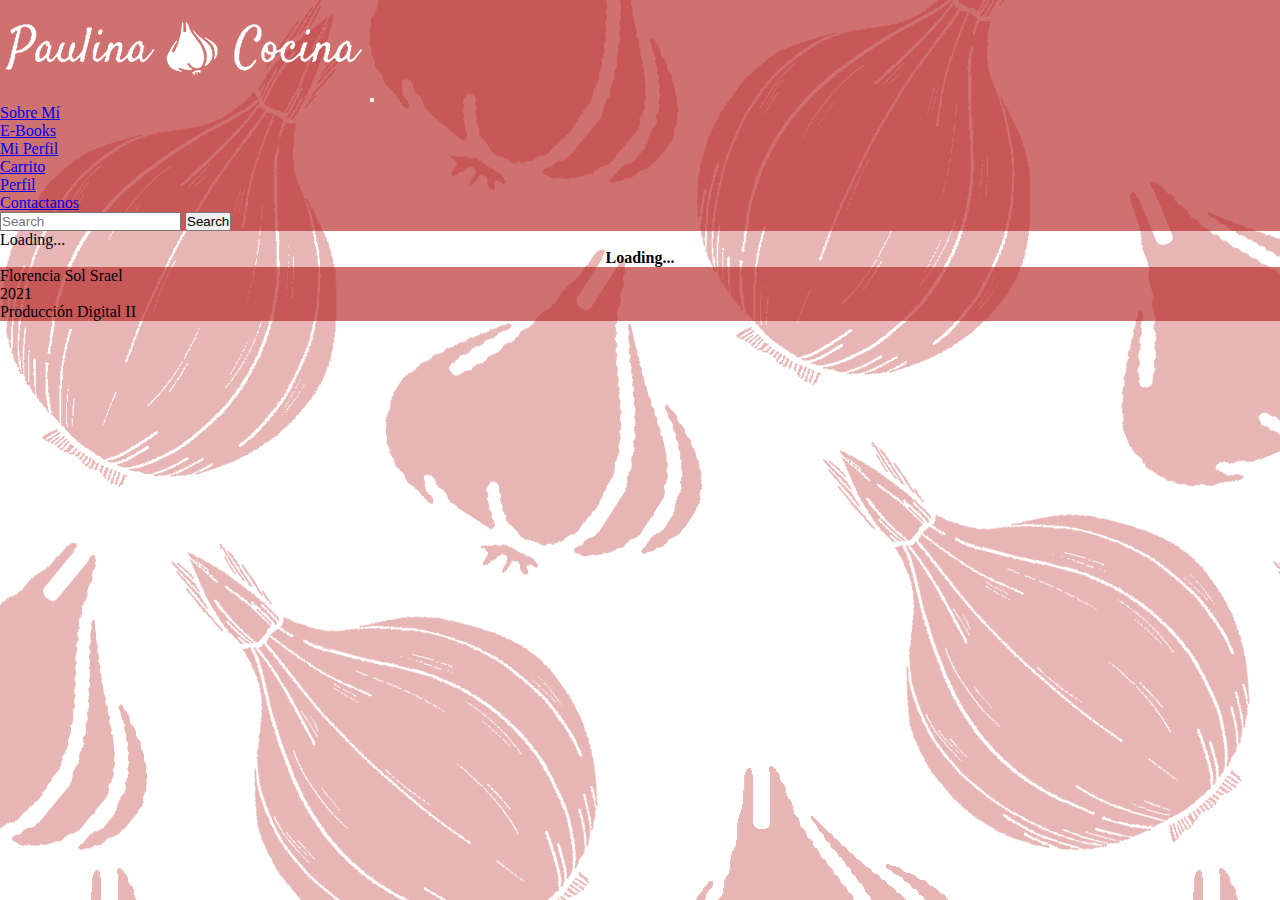
==== carrito.html @ dd01ee06 "Add files via upload" ====
<!DOCTYPE html>
<html lang="en">
<head>
    <meta charset="UTF-8">
    <meta http-equiv="X-UA-Compatible" content="IE=edge">
    <meta name="viewport" content="width=device-width, initial-scale=1.0">
    <link rel="stylesheet" href="style.css">

    <link href="https://cdn.jsdelivr.net/npm/bootstrap@5.1.3/dist/css/bootstrap.min.css" rel="stylesheet" integrity="sha384-1BmE4kWBq78iYhFldvKuhfTAU6auU8tT94WrHftjDbrCEXSU1oBoqyl2QvZ6jIW3" crossorigin="anonymous">

    <title>CARRITO</title>
</head>
<body>
    
    <header class=" header container-fluid">
        <div class="container">
            <div class="row">
                <div class="col">
                    <nav class="navbar navbar-expand-lg navbar-light ">
                        <div class="container-fluid">
                          <a class="navbar-brand" href="#"><img src="LOGO.png" alt=""></a>
                          <!-- botton hamburger -->
                          <button class="navbar-toggler" type="button" data-bs-toggle="collapse" data-bs-target="#navbarSupportedContent" aria-controls="navbarSupportedContent" aria-expanded="false" aria-label="Toggle navigation">
                            <span class="navbar-toggler-icon"></span>
                          </button>

                          <!-- MENÚ, cambio las palabras y pongo las mias de mis secciones  -->
                          <div class="collapse navbar-collapse " id="navbarSupportedContent">
                            <ul class="navbar-nav me-auto mb-2 mb-lg-0 navbar-right">
                              <li class="nav-item">
                               <a href="index.html#SobreMi"> <a class="nav-link active" aria-current="page" href="#">Sobre Mí</a></a>
                              </li>
                              <li class="nav-item">
                                <a class="nav-link" href="#">E-Books</a>
                              </li>
                              <li class="nav-item dropdown">
                                <a class="nav-link dropdown-toggle" href="#" id="navbarDropdown" role="button" data-bs-toggle="dropdown" aria-expanded="false">
                                  Mi Perfil
                                </a>
                                <ul class="dropdown-menu" aria-labelledby="navbarDropdown">
                                  <li><a class="dropdown-item" href="#">Carrito</a></li>
                                  <li><a class="dropdown-item" href="#">Perfil</a></li>
                                </ul>
                                <li class="nav-item">
                                  <a class="nav-link" href="#">Contactanos</a>
                                </li>
                              </li>
                              
                            </ul>
                            </div>
                    
                            <form class="d-flex">
                              <input class="form-control me-2" type="search" placeholder="Search" aria-label="Search">
                              <button class="btn btn-outline-success" type="submit">Search</button>
                            </form>
                          </div>
                        </div>
                      </nav>
                </div>
                
            </div>    
        </div>
    </header>


    <section>
        <div class="d-flex justify-content-center">
            <div class="spinner-border" role="status">
              <span class="visually-hidden">Loading...</span>
            </div>
          </div>
            <strong style="display: flex; justify-content: center;">Loading...</strong>
            
    </section>

<footer class="container-fluid">
  <div class="footer container">
    <div class="row">
        <p class="col">Florencia Sol Srael</p>
        <p class="col"> 2021 </p>
        <p class="col"> Producción Digital II</p>   
    </div>
  </div>
</footer>

<!-- Código de JavaScript para Bootstrap -->	
   <script src="https://cdn.jsdelivr.net/npm/bootstrap@5.1.3/dist/js/bootstrap.bundle.min.js" integrity="sha384-ka7Sk0Gln4gmtz2MlQnikT1wXgYsOg+OMhuP+IlRH9sENBO0LRn5q+8nbTov4+1p" crossorigin="anonymous"></script>
</body>
</html>
---- style.css ----
* {
    margin: 0;
    padding: 0;
}

body {
    background-image: url(bordes.jpg)
}
header {
    background-color: rgba(182, 34, 34, 0.644);
    width: 100%;
}


footer {
    background-color: rgba(182, 34, 34, 0.644);
}
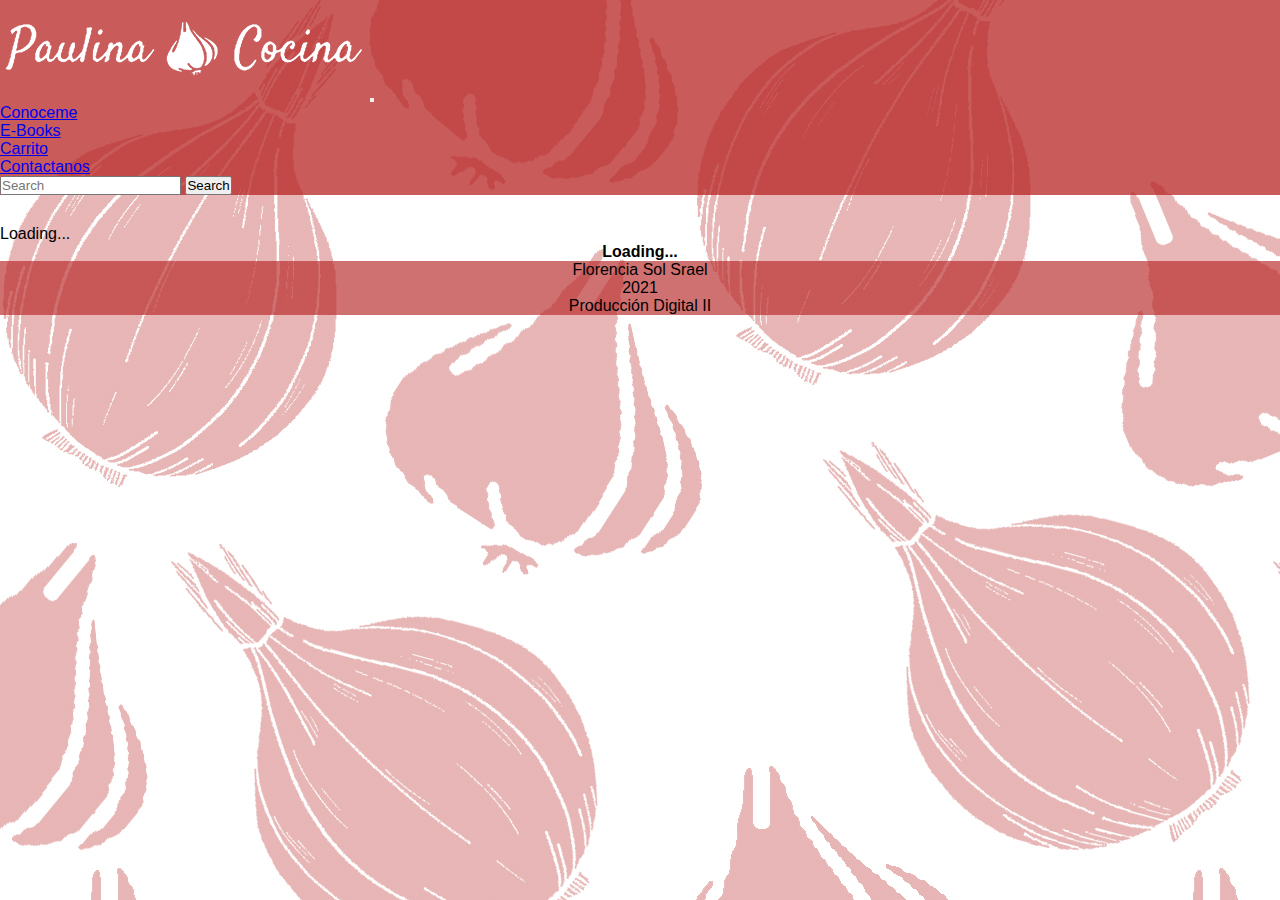
==== commit 078632ef: "Add files via upload" ====
--- a/carrito.html
+++ b/carrito.html
@@ -12,55 +12,50 @@
 </head>
 <body>
     
-    <header class=" header container-fluid">
-        <div class="container">
-            <div class="row">
-                <div class="col">
-                    <nav class="navbar navbar-expand-lg navbar-light ">
-                        <div class="container-fluid">
-                          <a class="navbar-brand" href="#"><img src="LOGO.png" alt=""></a>
-                          <!-- botton hamburger -->
-                          <button class="navbar-toggler" type="button" data-bs-toggle="collapse" data-bs-target="#navbarSupportedContent" aria-controls="navbarSupportedContent" aria-expanded="false" aria-label="Toggle navigation">
-                            <span class="navbar-toggler-icon"></span>
-                          </button>
+  <header class=" header container-fluid">
+    <div class="container">
+        <div class="row">
+            <div class="col">
+                <nav class="navbar navbar-expand-lg navbar-light ">
+                    <div class="container-fluid">
+                      <a href="https://florenciasrael.github.io/bootstrap/index.html" class="navbar-brand" href="#"><img src="LOGO.png" class="logoheader"></a>
+                      <!-- botton hamburger -->
+                      <button class="navbar-toggler" type="button" data-bs-toggle="collapse" data-bs-target="#navbarSupportedContent" aria-controls="navbarSupportedContent" aria-expanded="false" aria-label="Toggle navigation">
+                        <span class="navbar-toggler-icon"></span>
+                      </button>
 
-                          <!-- MENÚ, cambio las palabras y pongo las mias de mis secciones  -->
-                          <div class="collapse navbar-collapse " id="navbarSupportedContent">
-                            <ul class="navbar-nav me-auto mb-2 mb-lg-0 navbar-right">
-                              <li class="nav-item">
-                               <a href="index.html#SobreMi"> <a class="nav-link active" aria-current="page" href="#">Sobre Mí</a></a>
-                              </li>
-                              <li class="nav-item">
-                                <a class="nav-link" href="#">E-Books</a>
-                              </li>
-                              <li class="nav-item dropdown">
-                                <a class="nav-link dropdown-toggle" href="#" id="navbarDropdown" role="button" data-bs-toggle="dropdown" aria-expanded="false">
-                                  Mi Perfil
-                                </a>
-                                <ul class="dropdown-menu" aria-labelledby="navbarDropdown">
-                                  <li><a class="dropdown-item" href="#">Carrito</a></li>
-                                  <li><a class="dropdown-item" href="#">Perfil</a></li>
-                                </ul>
-                                <li class="nav-item">
-                                  <a class="nav-link" href="#">Contactanos</a>
-                                </li>
-                              </li>
-                              
-                            </ul>
-                            </div>
-                    
-                            <form class="d-flex">
-                              <input class="form-control me-2" type="search" placeholder="Search" aria-label="Search">
-                              <button class="btn btn-outline-success" type="submit">Search</button>
-                            </form>
-                          </div>
+                      <!-- MENÚ, cambio las palabras y pongo las mias de mis secciones  -->
+                      <div class="collapse navbar-collapse " id="navbarSupportedContent">
+                        <ul class="navbar-nav me-auto mb-2 mb-lg-0 navbar-right">
+                          <li class="nav-item">
+                           <a href="index.html#SobreMi"> <a class="nav-link active" aria-current="page" href="#SobreMi">Conoceme</a></a>
+                          </li>
+                          <li class="nav-item">
+                            <a class="nav-link" href="#E-Book">E-Books</a>
+                          </li>
+                          <li class="nav-item">
+                            <a href="carrito.html" class="nav-link" href="#">Carrito</a>
+                          </li>
+                          <li class="nav-item">
+                            <a href="contactanos.html" class="nav-link" href="#">Contactanos</a>
+                          </li>
+                          </li>
+                          
+                        </ul>
                         </div>
-                      </nav>
-                </div>
                 
-            </div>    
-        </div>
-    </header>
+                        <form class="d-flex">
+                          <input class="form-control me-2" type="search" placeholder="Search" aria-label="Search">
+                          <button class="btn btn-outline-success" type="submit">Search</button>
+                        </form>
+                      </div>
+                    </div>
+                  </nav>
+            </div>
+            
+        </div>    
+    </div>
+</header>
 
 
     <section>
--- a/style.css
+++ b/style.css
@@ -1,17 +1,72 @@
 * {
     margin: 0;
     padding: 0;
+    font-family: 'Outfit', sans-serif;
 }
 
 body {
-    background-image: url(bordes.jpg)
+    background-image: url(bordes.jpg);
 }
 header {
-    background-color: rgba(182, 34, 34, 0.644);
+    background-color: rgba(182, 34, 34, 0.74);
     width: 100%;
+    margin-bottom: 30px;
+    margin-top: 0px;
+    animation-name: header;
+    animation-duration: 0,5s;
+}
+.logoheader img {
+    margin-right: 100%;
+}
+@keyframes header {
+    0% {
+        transform: scale(0.1);
+    }
+    100% {
+        transform: scale(1.0);
+    }
+}
+
+
+
+.slider-container-fluid {
+    margin-bottom: 50px;
+}
+
+
+.sections-container-fluid {
+    margin-bottom: 50px;
+    margin-top: 50px;
+    text-decoration: none;
+    color: black;
+}
+.sections-container-fluid .col-b1 :hover{
+    background-color: rgba(196, 19, 19, 0.877);
+    color: white;
+}
+.sections-container-fluid .col-b2 :hover{
+    background-color: rgba(196, 19, 19, 0.678);
+    color: white;
+}
+.sections-container-fluid .col-b3 :hover{
+    background-color: rgba(196, 19, 19, 0.603);
+    color: white;
+}
+.sections-container-fluid .col-b4 :hover{
+    background-color: rgba(196, 19, 19, 0.582);
+    color: white;
+}
+.sections-container-fluid .col-b5 :hover{
+    background-color: rgba(196, 19, 19, 0.479);
+    color: white;
+}
+.sections-container-fluid .col-b6 :hover{
+    background-color: rgba(196, 19, 19, 0.404);
+    color: white;
 }
 
 
 footer {
     background-color: rgba(182, 34, 34, 0.644);
-}+    text-align: center;
+}
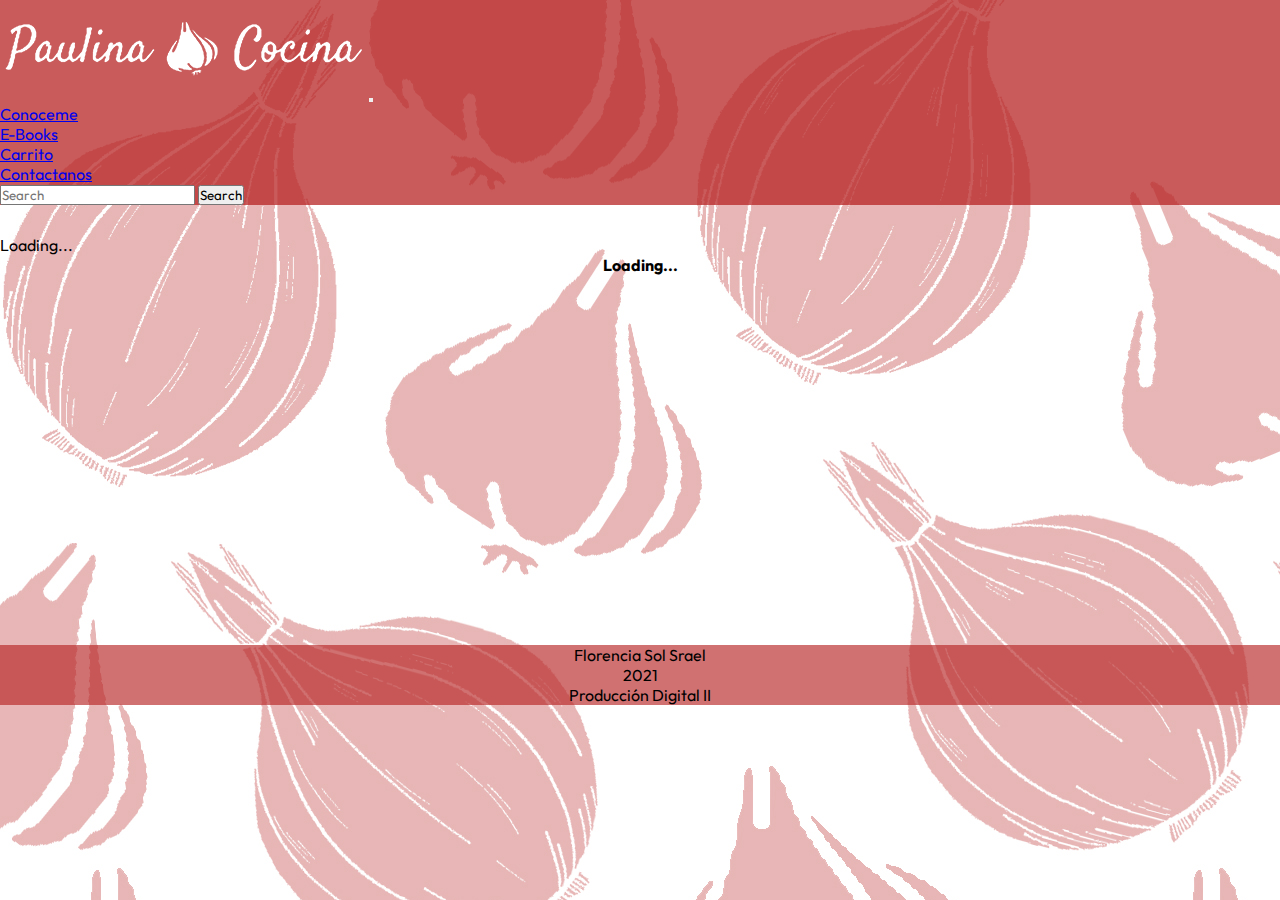
==== commit 8d669ddd: "Add files via upload" ====
--- a/carrito.html
+++ b/carrito.html
@@ -1,18 +1,22 @@
 <!DOCTYPE html>
 <html lang="en">
-<head>
+  <head>
     <meta charset="UTF-8">
     <meta http-equiv="X-UA-Compatible" content="IE=edge">
     <meta name="viewport" content="width=device-width, initial-scale=1.0">
     <link rel="stylesheet" href="style.css">
+    <link rel="preconnect" href="https://fonts.googleapis.com">
+<link rel="preconnect" href="https://fonts.gstatic.com" crossorigin>
+<link href="https://fonts.googleapis.com/css2?family=Outfit:wght@350&display=swap" rel="stylesheet">
+<link href="https://fonts.googleapis.com/css2?family=Lobster&display=swap" rel="stylesheet">
 
     <link href="https://cdn.jsdelivr.net/npm/bootstrap@5.1.3/dist/css/bootstrap.min.css" rel="stylesheet" integrity="sha384-1BmE4kWBq78iYhFldvKuhfTAU6auU8tT94WrHftjDbrCEXSU1oBoqyl2QvZ6jIW3" crossorigin="anonymous">
 
-    <title>CARRITO</title>
+    <title>Carrito</title>
 </head>
 <body>
     
-  <header class=" header container-fluid">
+  <header class="header container-fluid">
     <div class="container">
         <div class="row">
             <div class="col">
@@ -64,8 +68,7 @@
               <span class="visually-hidden">Loading...</span>
             </div>
           </div>
-            <strong style="display: flex; justify-content: center;">Loading...</strong>
-            
+            <strong style="display: flex; justify-content: center; margin-bottom: 370px;">Loading...</strong>
     </section>
 
 <footer class="container-fluid">
--- a/style.css
+++ b/style.css
@@ -14,6 +14,9 @@
     margin-top: 0px;
     animation-name: header;
     animation-duration: 0,5s;
+}
+header:hover {
+    color: white;
 }
 .logoheader img {
     margin-right: 100%;
@@ -65,7 +68,72 @@
     color: white;
 }
 
+/*CURSOS*/
+.cursos {
+    display: flex;
+    background-color: red;
+}
 
+/*MERCH*/
+.col-A {
+    overflow: hidden;
+}
+.card-img {
+    transition-property: all;
+    transition: 1s;
+    overflow: hidden;
+}	
+.card-img:hover {
+    transform: scale(110%); 
+    transition: 1s;
+}
+.container h1 {
+    animation-name: txtentrevista;
+    animation-delay: 0s;
+    animation-duration: 5s;
+}
+
+
+/*ENTREVISTAS*/	
+.entrevistas {
+    margin-bottom: 50px;
+    margin-top: 30px;
+}
+.col-e:hover {
+    transform: scale(1.05);
+}
+.txt .container{
+    font-size: 170%;
+    animation-name: txtentrevista;
+    animation-delay: 0s;
+    animation-duration: 5s;
+}
+
+@keyframes txtentrevista {
+    0% {
+        opacity: 0%;
+        transform: scale(0.0);
+    }
+    100% {
+        opacity: 100%;
+        transform: scale(1.02);
+    }
+    
+}
+
+/*CONTACTO*/	
+.form1 {
+    background-color: rgba(255, 255, 255, 0.596);
+    margin-bottom: 70px;
+}
+    .col-13 .btn-primary:hover {
+        background-color: white;
+        color: blue;
+    }
+
+
+
+/*FOOTER*/	
 footer {
     background-color: rgba(182, 34, 34, 0.644);
     text-align: center;
